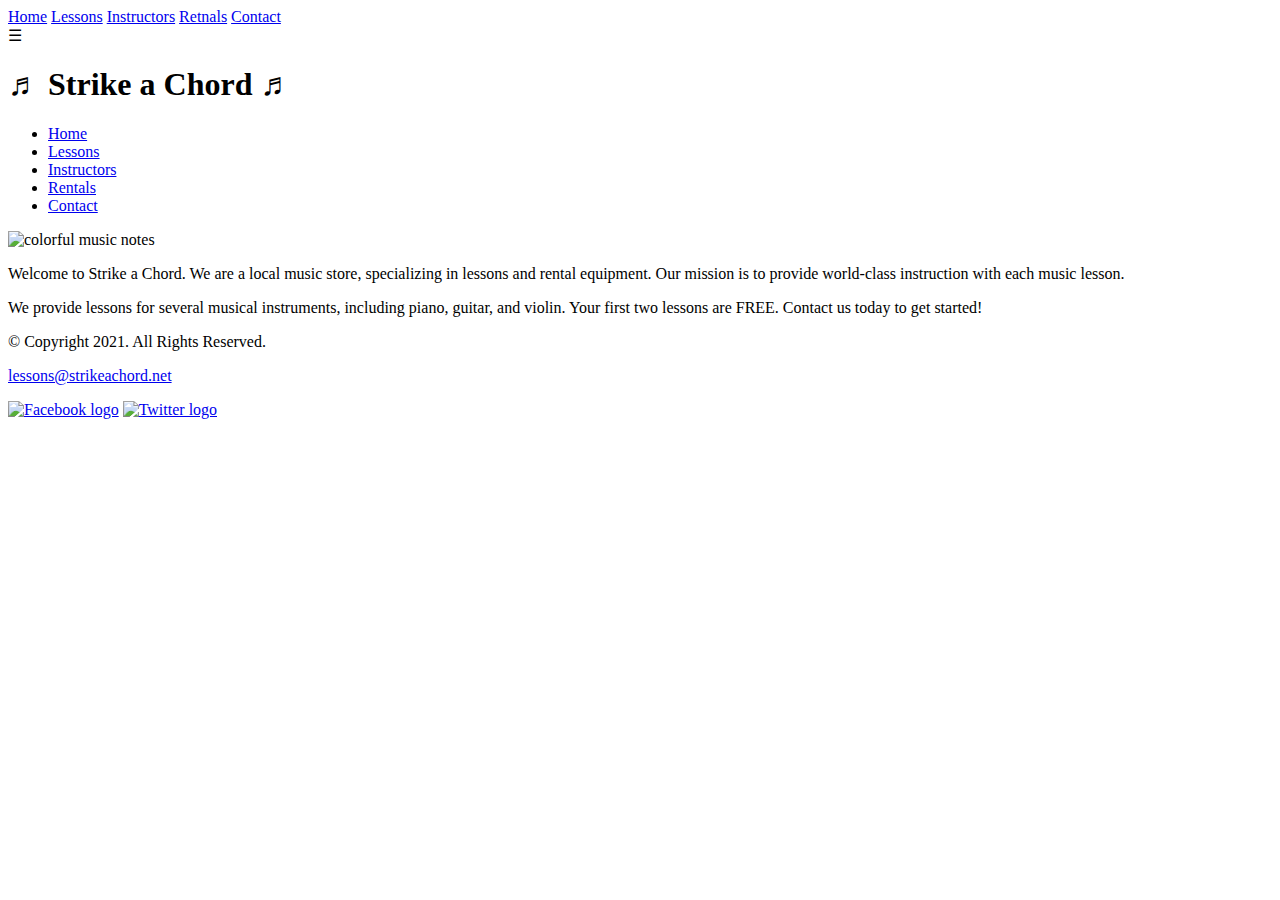
==== index.html @ dd0b6217 "Add files via upload" ====
<!DOCTYPE html>
<!-- 
	John Martin
	Index
	April 13th, 2024
 -->
<html lang="en">	
<head>
	<title>Music Lessons - Rentals | Strike a Chord</title>
	<meta charset="utf-8">
	<meta name="description" content="Strike a Chord specializes in music lessons and music rental equipment.">
    <link rel="stylesheet" href="css/styles.css">
    <meta name="viewport" content="width=device-width, initial-scale=1.0">
    <link href="https://fonts.googleapis.com/css?family=DM+Serif+Display:400i|Roboto&display=swap" rel="stylesheet">
    <link rel="shortcut icon" href="images/favicon.ico">
	<link rel="icon" type="image/png" sizes="32x32" href="images/favicon-32.png">
    <link rel="apple-touch-icon" sizes="180x180" href="images/apple-touch-icon.png">
	<link rel="icon" sizes="192x192" href="images/android-chrome-192.png">
</head>
<body>

	<!-- Mobile Nav -->
	<nav class="mobile-nav">
		<div id="menu-links">
			<a href="index.html">Home</a>
			<a href="lessons.html">Lessons</a>
			<a href="instructors.html">Instructors</a>
			<a href="rentals.html">Retnals</a>
			<a href="contact.html">Contact</a>
		</div>
		<a class="menu-icon" onclick="hamburger()">
			<div>&#9776;</div>
		</a>
	</nav>

	<header>
		<h1> <span class="tab-desk">&#9836;</span> Strike a Chord <span class="tab-desk">&#9836;</span> </h1>
	</header>
	
	<nav class="tab-desk">
		<ul>
            <li><a href="index.html">Home</a></li>  
            <li><a href="lessons.html">Lessons</a></li>   
            <li><a href="instructors.html">Instructors</a></li>    
            <li><a href="rentals.html">Rentals</a></li>    
            <li><a href="contact.html">Contact</a></li>
        </ul>
	</nav>
    
    <!-- Hero Image -->
    <div id="hero" class="tab-desk">
        <img src="images/music-notes.png" alt="colorful music notes">
    </div>
	
	<!-- Use the main area to add the main content to the webpage -->
	<main>
		
        <div id="intro">
            
            <p>Welcome to Strike a Chord. We are a local music store, specializing in lessons and rental equipment. Our mission is to provide world-class instruction with each music lesson.</p>

            <p>We provide lessons for several musical instruments, including piano, guitar, and violin. Your first two lessons are <span class="action">FREE</span>. Contact us today to get started!</p>
            
        </div>
		
	</main>
	
	<footer>
		<div class="copyright">
            <p>&copy; Copyright 2021. All Rights Reserved.</p>
            <p><a href="mailto:lessons@strikeachord.net">lessons@strikeachord.net</a></p>
        </div>
        <div class="social">
            <a href="https://www.facebook.com" target="_blank"><img src="images/facebook-logo.png" alt="Facebook logo"></a>
            <a href="https://www.twitter.com" target="_blank"><img src="images/twitter-logo.png" alt="Twitter logo"></a>
        </div>
	</footer>
	<script src="scripts/scripts.js"></script>
</body>
</html>
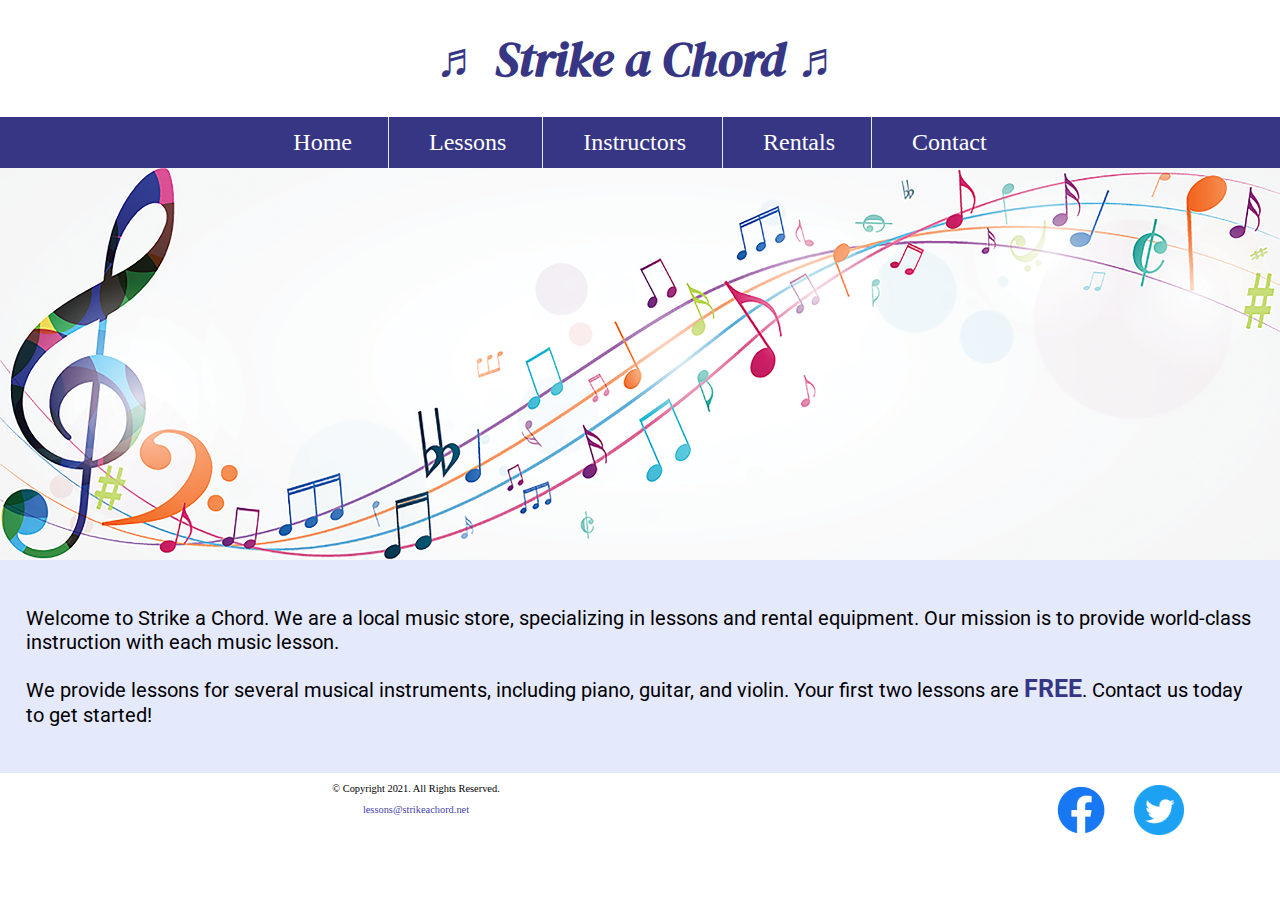
==== commit 973195de: "Update index.html" ====
--- a/index.html
+++ b/index.html
@@ -25,7 +25,7 @@
 			<a href="index.html">Home</a>
 			<a href="lessons.html">Lessons</a>
 			<a href="instructors.html">Instructors</a>
-			<a href="rentals.html">Retnals</a>
+			<a href="rentals.html">Rentals</a>
 			<a href="contact.html">Contact</a>
 		</div>
 		<a class="menu-icon" onclick="hamburger()">
@@ -77,4 +77,4 @@
 	</footer>
 	<script src="scripts/scripts.js"></script>
 </body>
-</html>+</html>
--- a/css/styles.css
+++ b/css/styles.css
@@ -0,0 +1,395 @@
+/*
+John Martin
+April 13th, 2024
+Styles.css
+*/
+
+/* CSS Reset */
+body, header, nav, main, footer, img, h1, ul, section, aside, figure, figcaption {
+    margin: 0;
+    padding: 0;
+    border: 0;
+}
+
+/* Style rule for images */
+img {
+    max-width: 100%;
+    display: block;
+}
+
+/* Style rule for box sizing applies to all elements */
+* {
+  box-sizing: border-box;
+}
+
+/* Style rules for mobile viewport */
+
+/* Hide tab-desk class */
+.tab-desk, #menu-links {
+    display: none;
+}
+
+/* Style rules for header content */
+header {
+    text-align: center;
+    font-size: 1.5em;
+    color: #373684;
+}
+
+header h1 {
+    font-family: 'DM Serif Display', serif;
+    font-style: italic;
+	font-size: 1.5em;
+	padding: 4%;
+	margin: 15%;
+}
+
+/* Style rules for navigation area */
+nav {
+    background-color: #373684;
+}
+
+.mobile-nav a {
+	color: #fff;
+	text-align: center;
+	font-size: 2em;
+	text-decoration: none;
+	padding: 3%;
+	display: block;
+}
+
+.mobile-nav a.menu-icon {
+	display: block;
+	position: absolute;
+	right: 0;
+	top: 0;
+}
+
+.menu-icon div {
+	height: 50px;
+	width: 50px;
+	background-color: #373684;
+}
+
+/* Style rules for main content */
+main {
+    padding: 2%;
+    background-color: #e5e9fc;
+    overflow: auto;
+    font-family: 'Roboto', sans-serif;
+}
+
+main p {
+    font-size: 1.25em;
+}
+
+.action {
+    font-size: 1.25em;
+    color: #373684;
+    font-weight: bold;
+}
+
+#piano, #guitar, #violin {
+    margin: 0 2%;
+}
+
+#info {
+    clear: left;
+    background-color: #c0caf7;
+    padding: 1% 2%;
+}
+
+#info ul {
+    margin-left: 10%;
+}
+
+.round {
+    border-radius: 8px; 
+}
+
+aside {
+    text-align: center;
+    font-size: 1.5em;
+    font-weight: bold;
+    color: #373684;
+    text-shadow: 3px 3px 10px #8280cb;
+}
+
+figure {
+    position: relative;
+    max-width: 275px;
+    margin: 2% auto;
+    border: 8px solid #373684;
+}
+
+figcaption {
+    position: absolute;
+    bottom: 0;
+    background: rgba(55, 54, 132, 0.7); 
+    color: #fff;
+    width: 100%;
+    padding: 5% 0;
+    text-align: center;
+    font-family: Verdana, Arial, sans-serif;
+    font-size: 1.5em;
+    font-weight: bold;
+}
+
+#contact, #rental h2, form h2 {
+    text-align: center;
+}
+
+.tel-link {
+    background-color: #373684;
+    padding: 2%;
+    margin: 0 auto;
+    width: 80%;
+    text-align: center;
+    border-radius: 5px;
+}
+
+.tel-link a {
+    color: #fff;
+    text-decoration: none;
+    font-size: 1.5em;
+    display: block;
+}
+
+#contact .email-link {
+    color: #4645a8;
+    text-decoration: none;
+    font-weight: bold;
+}
+
+.map {
+    border: 5px solid #373684;
+    width: 95%;
+    height: 50%;
+}
+
+/* Style rules for table */
+table {
+	border: 1px solid #373684;
+	border-collapse: collapse;
+	margin: 0 auto;
+	width: 100%;
+}
+
+caption {
+	font-size: 1.5em;
+	font-weight: bold;
+	padding: 1%;
+}
+
+th, td {
+	border: 1px solid #373684;
+	padding: 2%;
+}
+
+th {
+	background-color: #373684;
+	color: #fff;
+	font-size: 1.15em;
+}
+
+tr:nth-child(odd) {
+	background-color: #b7b7e1;
+}
+
+/* Style rules for form elements */
+fieldset, input  {
+	margin-bottom: 2%;
+}
+
+fieldset legend {
+	font-weight: bold;
+	font-size: 1.25em;
+}
+
+label {
+	display: block;
+	padding-top: 3%;
+}
+
+form #submit {
+	margin: 0 auto;
+	display: block;
+	padding: 3%;
+	background-color: #b7b7e1;
+	font-size: 1em;
+}
+	
+/* Style rules for footer content */
+footer {
+    text-align: center;
+    font-size: 0.65em;
+    clear: left;
+}
+
+footer a {
+    color: #4645a8;
+    text-decoration: none;
+}
+
+.social img {
+	display: inline-block;
+	padding: 4%;
+}
+
+/* Media Query for Tablet Viewport */
+@media screen and (min-width: 550px), print {
+    
+    /* Tablet Viewport: Show tab-desk class, hide mobile class */
+    .tab-desk {
+        display: block;
+    }
+
+    .mobile, .mobile-nav {
+        display: none;
+    }
+    
+    /* Tablet Viewport: Style rule for header content */
+	
+    span.tab-desk {
+        display: inline;
+    }
+	
+	header h1 {
+	margin: 0;
+	padding:  0;
+	font-size: 2em;
+	}
+	
+    /* Tablet Viewport: Style rules for nav area */	
+	nav ul {
+		list-style-type: none;
+		text-align: center;
+	}
+
+    nav li {
+        border-top: none;
+        display: inline-block;
+        border-right: 1px solid #e5e9fc;
+        font-size: 1.5em;
+    }
+    
+    nav li:last-child {
+        border-right: none;
+    }
+    
+    nav li a {
+        padding: 0.25em 0.5em;
+		display: block;
+		color: #fff;
+		text-align: center;
+		text-decoration: none;
+    }
+    
+    .grid {
+        display: grid;
+        grid-template-columns: auto auto;
+        grid-gap: 20px;
+    }
+    
+    aside {
+        grid-column: 1 / span 2;
+    }
+    
+    /* Tablet Viewport: Style rule for map */
+   .map {
+        width: 500px;
+        height: 450px;
+    }
+	
+	/* Tablet viewport: Style rule for form element */
+	form {
+		width: 70%;
+		margin: 0 auto;
+	}
+	
+    /* Tablet Viewport: Style rules for footer area */
+	.copyright {
+		float: left;
+		width: 65%;
+	}
+	
+	.social {
+		float: right;
+		width: 25%;
+		}
+		
+}
+
+/* Media Query for Desktop Viewport */
+@media screen and (min-width: 769px), print {
+    
+    /* Desktop Viewport: Style rule for header */
+    header {
+        padding: 2%;
+    }
+    
+    /* Desktop Viewport: Style rules for nav area */
+    nav li a {
+        padding: 0.5em 1.5em;
+    }
+    
+    nav li a:hover {
+        color: #373684;
+        background-color: #e5e9fc;
+		transform: scale(1.2);
+    }
+    
+    /* Desktop Viewport: Style Rules for main content */  
+    #info ul {
+        margin-left: 5%;
+    }
+    
+    main h3 {
+        font-size: 1.5em;
+    }
+    
+    #piano, #guitar, #violin {
+        width: 29%;
+        float: left;
+        margin: 0 2%;
+    }
+    
+    .grid {
+        grid-template-columns: auto auto auto auto;
+    }
+    
+    figcaption {
+        font-size: 1em;
+    }
+    
+    aside {
+        grid-column: 1 / span 4;
+    }
+	
+	/* Desktop Viewport: Style rules for table */
+	table {
+		width: 70%;
+	}
+	
+	/* Desktop Viewport: style rules for form element */
+	.form-grid {
+		display: grid;
+		grid-template-columns: auto auto;
+		grid-gap: 20px;
+	}
+	
+	.btn {
+		grid-column: 1 / span 2;
+	}
+    
+}
+
+/* Media Query for Print */
+@media print {
+    
+    body {
+        background-color: #fff;
+        color: #000;
+    }
+	
+}